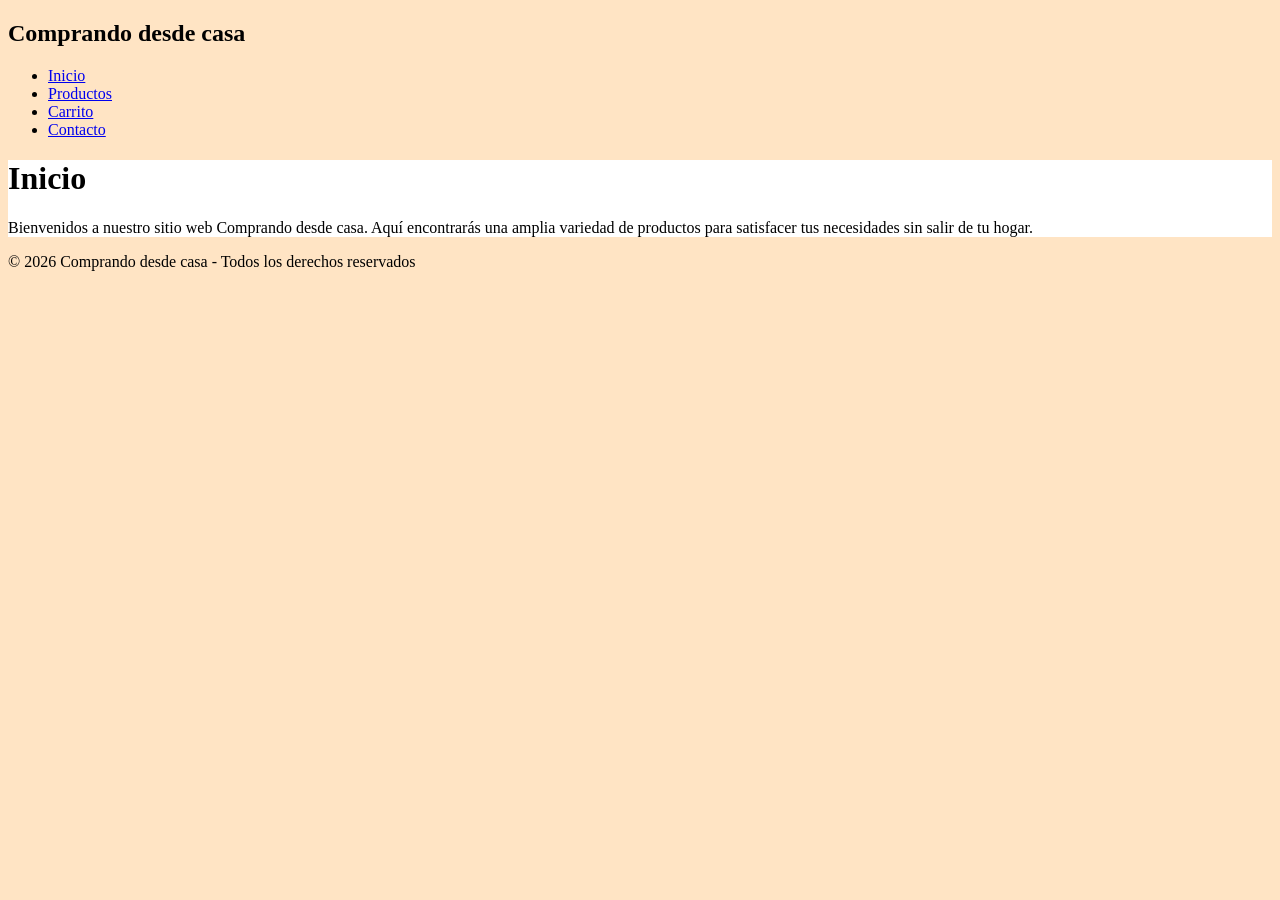
==== index.html @ 5daea50e "Primer commit" ====
<!DOCTYPE html>
<html lang="en">
<head>
    <meta charset="UTF-8">
    <meta name="viewport" content="width=device-width, initial-scale=1.0">
    <title>Proyecto Final</title>    
    <link rel="stylesheet" href="style.css">
</head>
<body>
    <nav class="navbar">
      <h1 class="logo">Comprando desde casa</h1>
      <ul class="nav-links">
        <li><a href="index.html">Inicio</a></li>
        <li><a href="pages/productos.html">Productos</a></li>
        <li><a href="pages/carrito.html">Carrito</a></li>
        <li><a href="pages/contacto.html">Contacto</a></li>
      </ul>
    </nav>
    <div class="container">
        <h1 class="Titulo">Inicio</h1>
        <p>Bienvenidos a nuestro sitio web Comprando desde casa.
        Aquí encontrarás una amplia variedad de productos para satisfacer tus necesidades 
        sin salir de tu hogar. 
        </p>
        
    </div>
    
    <footer>
    <p>© 2026 Comprando desde casa - Todos los derechos reservados</p>
  </footer>
</body>
</html>
---- style.css ----
.Titulo.principal {
        color: #ff0000;
    }

body {
        
        background-color:bisque
    }

    .container {
        background-color: white;
    }
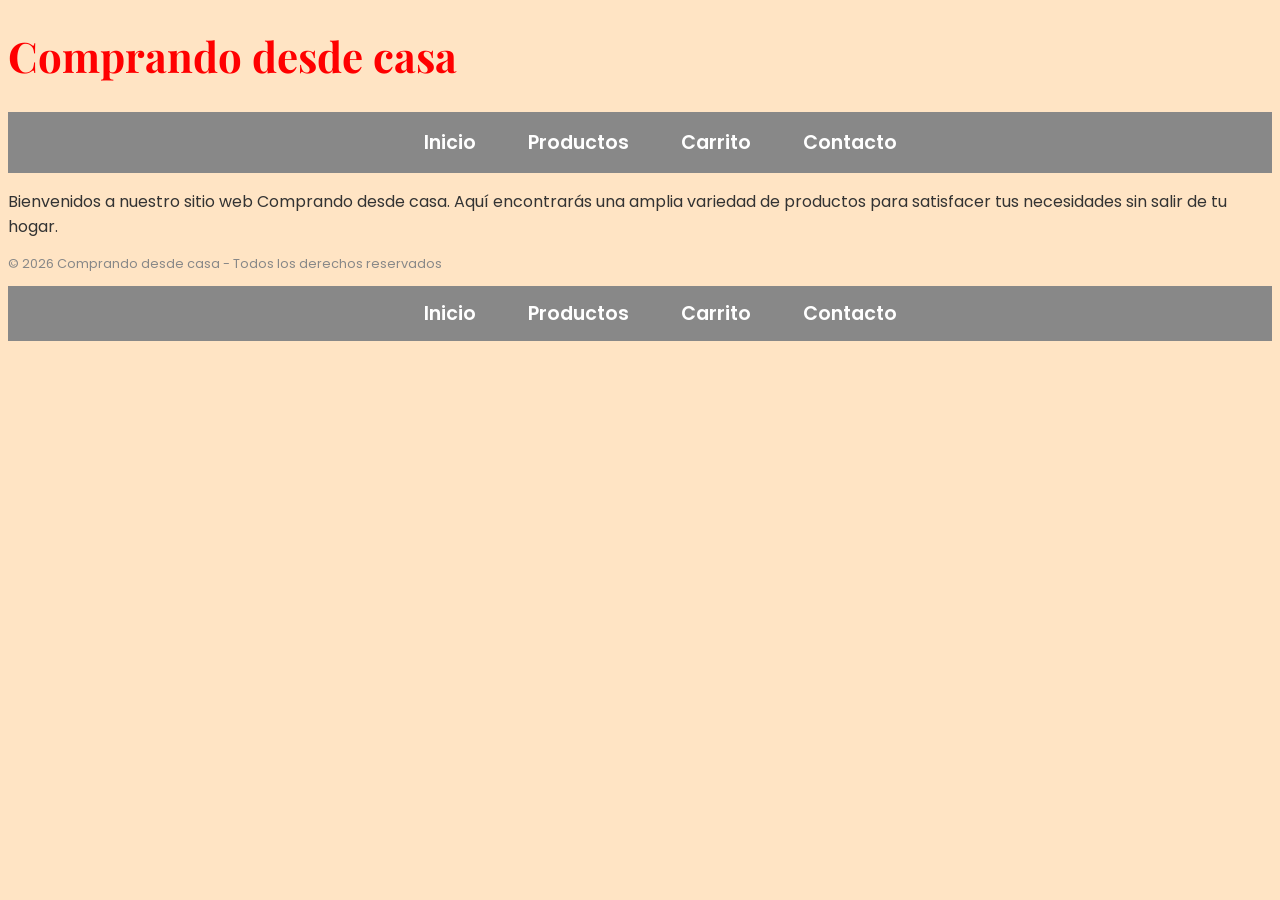
==== commit 23a07f01: "Agregados en la hoja style, cambios en footer y navbgar" ====
--- a/index.html
+++ b/index.html
@@ -1,23 +1,26 @@
 <!DOCTYPE html>
-<html lang="en">
+<html lang="es">
 <head>
     <meta charset="UTF-8">
-    <meta name="viewport" content="width=device-width, initial-scale=1.0">
+    <meta name="Incio" content="width=device-width, initial-scale=1.0">
     <title>Proyecto Final</title>    
     <link rel="stylesheet" href="style.css">
+    <link href="https://fonts.googleapis.com/css2?family=Playfair+Display:wght@700&family=Poppins:wght@400;600&display=swap" rel="stylesheet">
 </head>
 <body>
-    <nav class="navbar">
-      <h1 class="logo">Comprando desde casa</h1>
+  
+  <h1 class="TituloPrincipal">Comprando desde casa</h1>
+  
+  <nav class="navbar">
       <ul class="nav-links">
-        <li><a href="index.html">Inicio</a></li>
-        <li><a href="pages/productos.html">Productos</a></li>
-        <li><a href="pages/carrito.html">Carrito</a></li>
-        <li><a href="pages/contacto.html">Contacto</a></li>
+        <a href="index.html">Inicio</a>
+        <a href="pages/productos.html">Productos</a>
+        <a href="pages/carrito.html">Carrito</a>
+        <a href="pages/contacto.html">Contacto</a>
       </ul>
     </nav>
     <div class="container">
-        <h1 class="Titulo">Inicio</h1>
+         
         <p>Bienvenidos a nuestro sitio web Comprando desde casa.
         Aquí encontrarás una amplia variedad de productos para satisfacer tus necesidades 
         sin salir de tu hogar. 
@@ -27,6 +30,14 @@
     
     <footer>
     <p>© 2026 Comprando desde casa - Todos los derechos reservados</p>
+    <nav class="navbar">
+      <ul class="nav-links">
+        <a href="index.html">Inicio</a>
+        <a href="pages/productos.html">Productos</a>
+        <a href="pages/carrito.html">Carrito</a>
+        <a href="pages/contacto.html">Contacto</a>
+      </ul>
+    </nav>
   </footer>
 </body>
 </html>
--- a/style.css
+++ b/style.css
@@ -1,12 +1,55 @@
-.Titulo.principal {
+.TituloPrincipal{
         color: #ff0000;
+        font-family: 'Playfair Display', serif;
+        font-size: 42px;
     }
+
 
 body {
         
-        background-color:bisque
+background-color:bisque;
+font-family: 'Poppins', sans-serif;
+color: #333;
+font-size: 16px;
+
+}
+
+footer {
+    font-family: 'Poppins', sans-serif;
+    font-size: 0.8rem;
+    color: #888;
+}
+
+h2, h3 {
+    font-family: 'Playfair Display', serif;
+    font-size: 42px;
+}
+    
+
+    
+
+    .navbar {
+        display: flex;
+        justify-content: center;
+        align-items: center;
+        background-color: #888;
+
+    }
+    .nav-links {
+        display: flex;
+        list-style:none;
+        gap: 52px;
+
+        
     }
 
-    .container {
-        background-color: white;
+    .nav-links a {
+        color: white;
+        text-decoration: none;
+        font-weight: 600;
+        font-size: 1.2rem;
+    }
+
+    .nav-links a:hover {
+        color: red;
     }
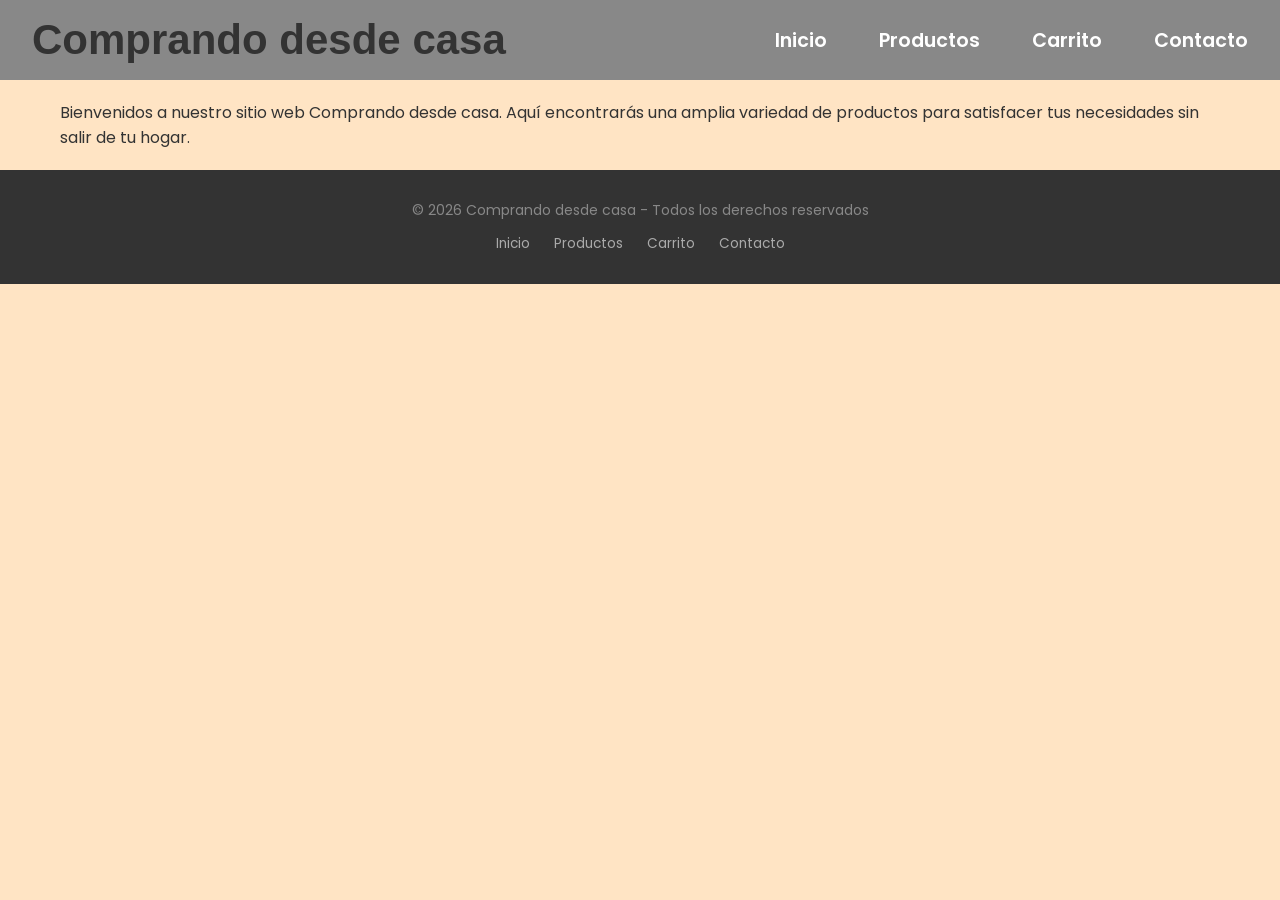
==== commit 06dc9daa: "Agregados en hoja style, cambios en footer y navbar. Responsive de media query mobile" ====
--- a/index.html
+++ b/index.html
@@ -2,16 +2,17 @@
 <html lang="es">
 <head>
     <meta charset="UTF-8">
-    <meta name="Incio" content="width=device-width, initial-scale=1.0">
-    <title>Proyecto Final</title>    
+    <meta name="viewport" content="width=device-width, initial-scale=1.0">
+    <title>Inicio</title>    
     <link rel="stylesheet" href="style.css">
     <link href="https://fonts.googleapis.com/css2?family=Playfair+Display:wght@700&family=Poppins:wght@400;600&display=swap" rel="stylesheet">
 </head>
 <body>
   
-  <h1 class="TituloPrincipal">Comprando desde casa</h1>
+ 
   
   <nav class="navbar">
+    <h1 class="TituloPrincipal">Comprando desde casa</h1>
       <ul class="nav-links">
         <a href="index.html">Inicio</a>
         <a href="pages/productos.html">Productos</a>
@@ -30,14 +31,14 @@
     
     <footer>
     <p>© 2026 Comprando desde casa - Todos los derechos reservados</p>
-    <nav class="navbar">
-      <ul class="nav-links">
-        <a href="index.html">Inicio</a>
-        <a href="pages/productos.html">Productos</a>
-        <a href="pages/carrito.html">Carrito</a>
-        <a href="pages/contacto.html">Contacto</a>
-      </ul>
+    <nav class="footer-nav">
+        <ul class="footer-links">
+            <li><a href="index.html">Inicio</a></li>
+            <li><a href="pages/productos.html">Productos</a></li>
+            <li><a href="pages/carrito.html">Carrito</a></li>
+            <li><a href="pages/contacto.html">Contacto</a></li>
+        </ul>
     </nav>
-  </footer>
+</footer>
 </body>
 </html>
--- a/style.css
+++ b/style.css
@@ -1,12 +1,20 @@
+/* Elimina márgenes y padding por defecto del navegador */
+* {
+    margin: 0;
+    padding: 0;
+    box-sizing: border-box;
+}
+
 .TituloPrincipal{
-        color: #ff0000;
-        font-family: 'Playfair Display', serif;
+        color: #333;
+        font-family: 'Raleway', sans-serif;
         font-size: 42px;
-    }
-
-
-body {
-        
+        justify-content: left;
+    }
+
+
+
+    body {        
 background-color:bisque;
 font-family: 'Poppins', sans-serif;
 color: #333;
@@ -15,27 +23,58 @@
 }
 
 footer {
-    font-family: 'Poppins', sans-serif;
-    font-size: 0.8rem;
-    color: #888;
-}
-
-h2, h3 {
-    font-family: 'Playfair Display', serif;
+    
+    font-size: 14px; /* tamaño de fuente */
+    color: #888; /* color del contenedor */
+    padding: 30px; /* Espacio entre el contenido */
+    text-align: center; /* Centra el texto */
+    background-color: #333;
+}
+/* Nav del footer - versión apagada del navbar principal */
+.footer-nav {
+    margin-top: 12px;
+}
+
+.footer-links {
+    display: flex;
+    justify-content: center;
+    list-style: none;
+    gap: 24px;
+}
+
+.footer-links a {
+    color: #aaa;        /* gris claro, apagado */
+    text-decoration: none;
+    font-size: 0.85rem;
+}
+
+.footer-links a:hover {
+    color: #fff;        /* blanco al hover */
+}
+
+
+h1,h2, h3 {
+    font-family: 'Raleway', sans-serif;
     font-size: 42px;
 }
-    
-
-    
-
-    .navbar {
+
+/* Contenedor principal - limita el ancho y centra el contenido */
+.container {
+    max-width: 1200px; /* Ancho máximo en pantallas grandes */
+    margin: 0 auto;    /* Centra horizontalmente */
+    padding: 20px;     /* Espacio entre el contenido para que no quede pegado */
+}
+
+.navbar {
         display: flex;
-        justify-content: center;
+        justify-content: space-between;
         align-items: center;
         background-color: #888;
-
-    }
-    .nav-links {
+        padding: 16px 32px;
+
+    }
+
+.nav-links {
         display: flex;
         list-style:none;
         gap: 52px;
@@ -43,13 +82,123 @@
         
     }
 
-    .nav-links a {
+.nav-links a {
         color: white;
         text-decoration: none;
         font-weight: 600;
         font-size: 1.2rem;
     }
 
-    .nav-links a:hover {
-        color: red;
-    }+.nav-links a:hover {
+        color: #333;
+    }
+
+
+/* ===== FORMULARIO DE CONTACTO ===== */
+.formulario-contacto {
+    max-width: 600px;       /* no muy ancho */
+    margin: 40px auto;      /* centrado */
+    background-color: white;
+    padding: 40px;
+    border-radius: 8px;     /* bordes redondeados */
+    box-shadow: 0 2px 12px rgba(0,0,0,0.1); /* sombra suave */
+}
+
+/* Cada campo con su label */
+.form-group {
+    display: flex;
+    flex-direction: column;
+    margin-bottom: 20px;
+}
+
+.form-group label {
+    font-weight: 600;
+    margin-bottom: 6px;
+    color: #333;
+}
+
+.form-group input,
+.form-group textarea {
+    padding: 10px 14px;
+    border: 1px solid #ccc;
+    border-radius: 6px;
+    font-family: 'Poppins', sans-serif;
+    font-size: 15px;
+    outline: none;
+    transition: border 0.3s;  /* animación suave al enfocar */
+}
+
+/* Borde de color al hacer click en el campo */
+.form-group input:focus,
+.form-group textarea:focus {
+    border-color: #888;
+}
+
+/* Botón de enviar */
+.btn-enviar {
+    width: 100%;
+    padding: 12px;
+    background-color: #333;
+    color: white;
+    border: none;
+    border-radius: 6px;
+    font-family: 'Poppins', sans-serif;
+    font-size: 16px;
+    font-weight: 600;
+    cursor: pointer;
+    transition: background-color 0.3s; /* animación suave al hover */
+}
+
+.btn-enviar:hover {
+    background-color: #555;
+}
+
+/* ===== RESPONSIVE MOBILE (768px o menos) ===== */
+@media (max-width: 768px) {
+
+.TituloPrincipal{
+        
+        font-size: 32px;
+    }
+
+    /* Navbar en columna para mobile */
+    .navbar {
+        flex-direction: column;
+        gap: 16px;
+        padding: 16px;
+        width: 100%;
+    }
+
+    /* Links del nav en columna */
+    .nav-links {
+        flex-direction: column;
+        gap: 16px;
+        text-align: center;
+    }
+
+    /* Contenedor ocupa todo el ancho en mobile */
+    .container {
+        padding: 12px;
+    }
+
+    /* Títulos más chicos en mobile */
+    h1, h2, h3 {
+        font-size: 28px;
+    }
+
+    /* Footer más compacto */
+    footer {
+        padding: 16px;
+        font-size: 0.75rem;
+        /* Footer nav en mobile */
+
+        .footer-links {
+    flex-direction: column;
+    gap: 10px;
+}
+    }
+    .formulario-contacto {
+    padding: 24px;
+    margin: 20px 16px;
+}
+}
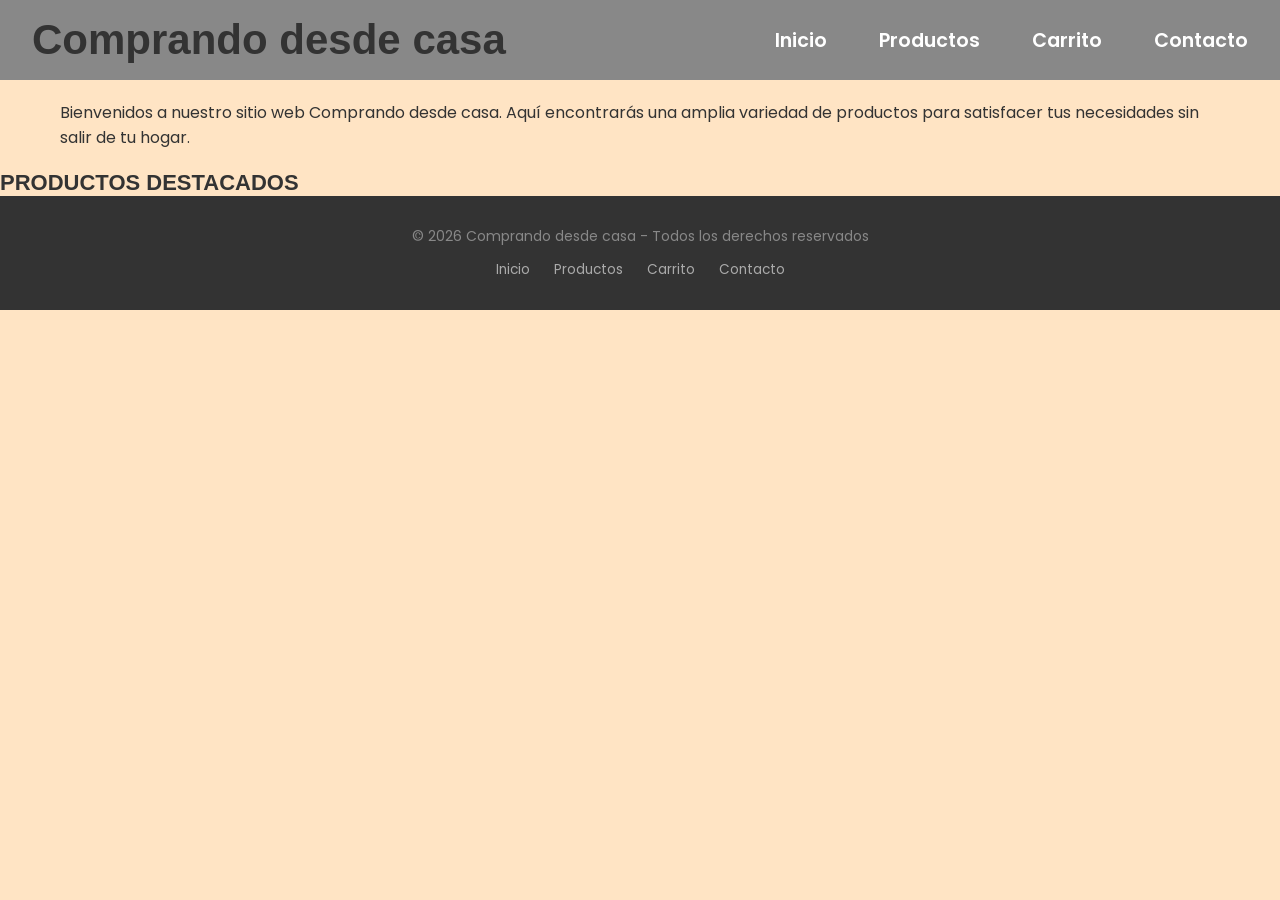
==== commit 95463e73: "Se agrega la api en la seccion de productos" ====
--- a/index.html
+++ b/index.html
@@ -28,6 +28,12 @@
         </p>
         
     </div>
+
+    <div> <ul class="Productos destacados"> 
+      <li><h2>PRODUCTOS DESTACADOS</h2></li>
+    
+    </ul>
+  </div>
     
     <footer>
     <p>© 2026 Comprando desde casa - Todos los derechos reservados</p>
--- a/style.css
+++ b/style.css
@@ -55,7 +55,7 @@
 
 h1,h2, h3 {
     font-family: 'Raleway', sans-serif;
-    font-size: 42px;
+    font-size: 22px;
 }
 
 /* Contenedor principal - limita el ancho y centra el contenido */
@@ -94,17 +94,67 @@
     }
 
 
+/* ===== PRODUCTOS ===== */
+.api {
+    display: grid;
+    grid-template-columns: repeat(auto-fill, minmax(250px, 1fr));
+    gap: 20px;
+    list-style: none;
+    padding: 0;
+}
+
+.api li {
+    background: white;
+    padding: 20px;
+    border-radius: 8px;
+    box-shadow: 0 2px 5px rgba(0,0,0,0.1);
+    text-align: center;
+    display: flex;
+    flex-direction: column;
+    align-items: center;
+}
+
+.api img {
+    max-width: 100%;
+    height: auto;
+    margin-bottom: 10px;
+}
+
+.api h3 {
+    font-size: 18px;
+    margin-bottom: 10px;
+}
+
+.api p {
+    margin-bottom: 15px;
+}
+
+.api button {
+    background: #333;
+    color: white;
+    border: none;
+    padding: 10px 20px;
+    cursor: pointer;
+    border-radius: 4px;
+    font-family: 'Poppins', sans-serif;
+    font-size: 14px;
+}
+
+.api button:hover {
+    background: #555;
+}
+
 /* ===== FORMULARIO DE CONTACTO ===== */
 .formulario-contacto {
-    max-width: 600px;       /* no muy ancho */
-    margin: 40px auto;      /* centrado */
+    max-width: 600px;       
+    margin: 40px auto;      
     background-color: white;
     padding: 40px;
-    border-radius: 8px;     /* bordes redondeados */
-    box-shadow: 0 2px 12px rgba(0,0,0,0.1); /* sombra suave */
-}
-
-/* Cada campo con su label */
+    border-radius: 8px;     
+    box-shadow: 0 2px 12px rgba(0,0,0,0.1); 
+}
+
+
 .form-group {
     display: flex;
     flex-direction: column;
@@ -125,16 +175,16 @@
     font-family: 'Poppins', sans-serif;
     font-size: 15px;
     outline: none;
-    transition: border 0.3s;  /* animación suave al enfocar */
-}
-
-/* Borde de color al hacer click en el campo */
+    transition: border 0.3s;  
+}
+
+
 .form-group input:focus,
 .form-group textarea:focus {
     border-color: #888;
 }
 
-/* Botón de enviar */
+
 .btn-enviar {
     width: 100%;
     padding: 12px;
@@ -146,7 +196,7 @@
     font-size: 16px;
     font-weight: 600;
     cursor: pointer;
-    transition: background-color 0.3s; /* animación suave al hover */
+    transition: background-color 0.3s; 
 }
 
 .btn-enviar:hover {
@@ -201,4 +251,14 @@
     padding: 24px;
     margin: 20px 16px;
 }
-}
+
+    .api {
+        grid-template-columns: repeat(auto-fill, minmax(200px, 1fr));
+        gap: 15px;
+    }
+
+    .api li {
+        padding: 15px;
+    }
+
+}
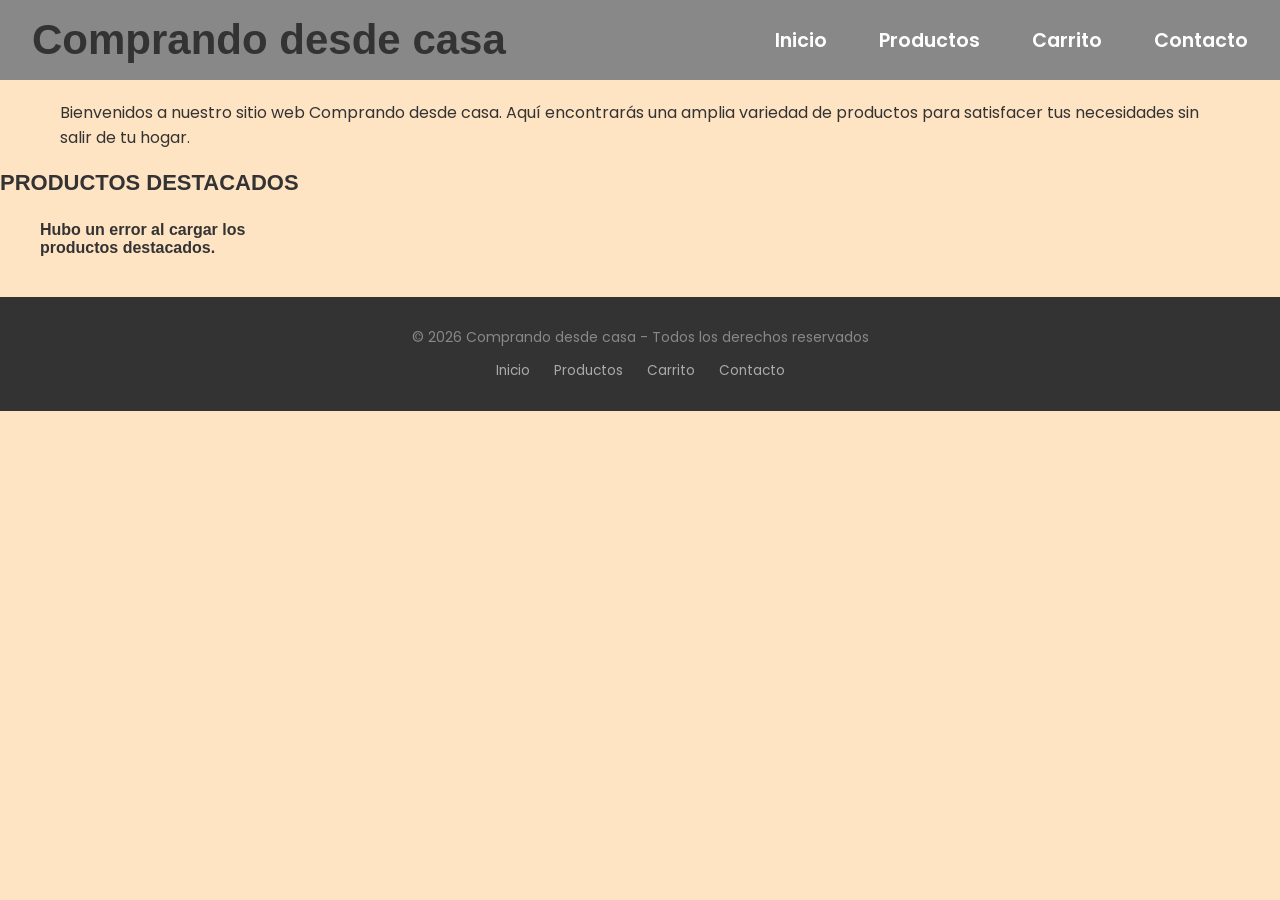
==== commit 83fa7ab9: "Corrige visual y enlaces de productos" ====
--- a/index.html
+++ b/index.html
@@ -7,44 +7,47 @@
     <link rel="stylesheet" href="style.css">
     <link href="https://fonts.googleapis.com/css2?family=Playfair+Display:wght@700&family=Poppins:wght@400;600&display=swap" rel="stylesheet">
 </head>
+
 <body>
   
- 
-  
-  <nav class="navbar">
-    <h1 class="TituloPrincipal">Comprando desde casa</h1>
-      <ul class="nav-links">
-        <a href="index.html">Inicio</a>
-        <a href="pages/productos.html">Productos</a>
-        <a href="pages/carrito.html">Carrito</a>
-        <a href="pages/contacto.html">Contacto</a>
-      </ul>
-    </nav>
-    <div class="container">
-         
-        <p>Bienvenidos a nuestro sitio web Comprando desde casa.
-        Aquí encontrarás una amplia variedad de productos para satisfacer tus necesidades 
-        sin salir de tu hogar. 
-        </p>
-        
-    </div>
+    <nav class="navbar">
+        <h1 class="TituloPrincipal">Comprando desde casa</h1>
 
-    <div> <ul class="Productos destacados"> 
-      <li><h2>PRODUCTOS DESTACADOS</h2></li>
-    
-    </ul>
-  </div>
-    
-    <footer>
-    <p>© 2026 Comprando desde casa - Todos los derechos reservados</p>
-    <nav class="footer-nav">
-        <ul class="footer-links">
+        <ul class="nav-links">
             <li><a href="index.html">Inicio</a></li>
             <li><a href="pages/productos.html">Productos</a></li>
             <li><a href="pages/carrito.html">Carrito</a></li>
             <li><a href="pages/contacto.html">Contacto</a></li>
         </ul>
     </nav>
-</footer>
+
+    <main>
+        <div class="container">
+            <p>
+                Bienvenidos a nuestro sitio web Comprando desde casa.
+                Aquí encontrarás una amplia variedad de productos para satisfacer tus necesidades 
+                sin salir de tu hogar.
+            </p>
+        </div>
+
+        <h2>PRODUCTOS DESTACADOS</h2>
+
+        <ul class="productos-destacados"></ul>
+    </main>
+
+    <footer>
+        <p>© 2026 Comprando desde casa - Todos los derechos reservados</p>
+
+        <nav class="footer-nav">
+            <ul class="footer-links">
+                <li><a href="index.html">Inicio</a></li>
+                <li><a href="pages/productos.html">Productos</a></li>
+                <li><a href="pages/carrito.html">Carrito</a></li>
+                <li><a href="pages/contacto.html">Contacto</a></li>
+            </ul>
+        </nav>
+    </footer>
+
+    <script src="app.js"></script>
 </body>
 </html>
--- a/style.css
+++ b/style.css
@@ -142,6 +142,57 @@
 
 .api button:hover {
     background: #555;
+}
+
+/* =========================
+   PRODUCTOS DESTACADOS (HOME)
+   ========================= */
+.productos-destacados {
+    display: grid;
+    grid-template-columns: repeat(4, 1fr);
+    gap: 20px;
+    list-style: none;
+    padding: 0;
+    margin: 20px auto 40px;
+    max-width: 1200px;
+}
+
+.productos-destacados li {
+    background: white;
+    padding: 20px;
+    border-radius: 12px;
+    text-align: center;
+    min-height: 240px;
+    display: flex;
+    flex-direction: column;
+    justify-content: space-between;
+    transition: transform 0.2s, box-shadow 0.2s;
+}
+
+.productos-destacados li:hover {
+    transform: translateY(-5px);
+    box-shadow: 0 5px 15px rgba(0,0,0,0.15);
+}
+
+.productos-destacados a {
+    color: #222;
+    text-decoration: none;
+}
+
+.productos-destacados img {
+    height: 100px;
+    object-fit: contain;
+    margin-bottom: 10px;
+}
+
+.productos-destacados h3 {
+    font-size: 17px;
+    margin: 10px 0;
+}
+
+.productos-destacados p {
+    font-weight: bold;
+    margin-top: 5px;
 }
 
 /* ===== FORMULARIO DE CONTACTO ===== */
